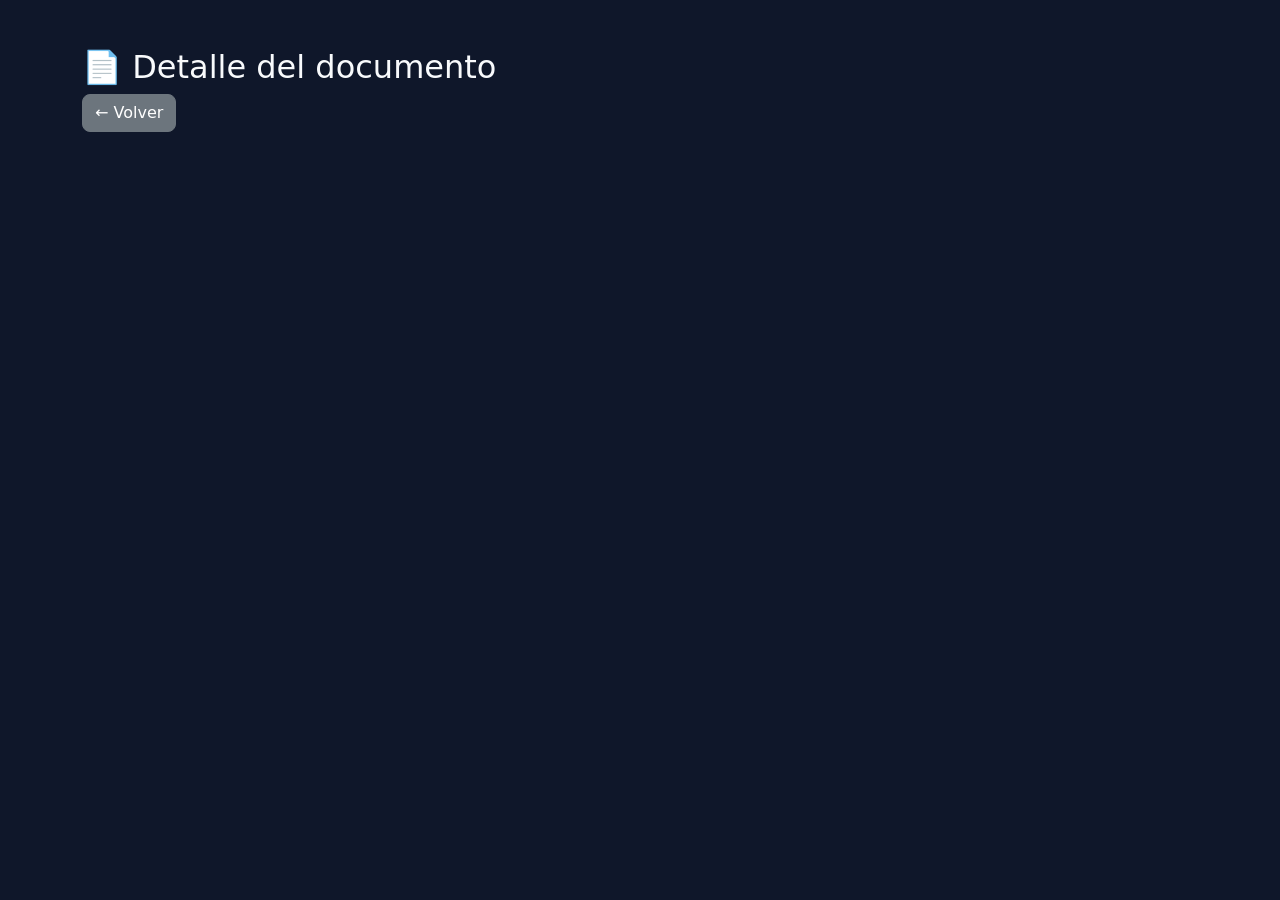
==== frontend/detail.html @ f9a8a102 "frontend funcional" ====
<!DOCTYPE html>
<html>
<head>
  <title>Detalle</title>
  <link href="https://cdn.jsdelivr.net/npm/bootstrap@5.3.0/dist/css/bootstrap.min.css" rel="stylesheet">
  <link rel="stylesheet" href="./css/styles.css">
</head>
<body class="container mt-5">

<h2>📄 Detalle del documento</h2>

<a href="documents.html" class="btn btn-secondary mb-3">← Volver</a>

<div id="content"></div>

<script type="module">
import { getDocument } from "./js/api.js";

const params = new URLSearchParams(window.location.search);
const id = params.get("id");

async function load() {
  const doc = await getDocument(id);

  document.getElementById("content").innerHTML = `
    <h4>${doc.name}</h4>
    <p><strong>Checksum:</strong> ${doc.checksum}</p>
    <pre style="white-space: pre-wrap;">${doc.extracted_text}</pre>
  `;
}

load();
</script>

</body>
</html>
---- frontend/css/styles.css ----
body {
  background: #0f172a;
  color: #e2e8f0;
  font-family: system-ui, Arial, sans-serif;
}

h1, h2, h3 {
  color: #f8fafc;
}

a {
  text-decoration: none;
}

.card-custom {
  background: #1e293b;
  border-radius: 12px;
  padding: 20px;
  box-shadow: 0 10px 25px rgba(0,0,0,0.3);
}

.btn-primary {
  background-color: #3b82f6;
  border: none;
}

.btn-success {
  background-color: #22c55e;
  border: none;
}

.btn-danger {
  background-color: #ef4444;
  border: none;
}

.btn {
  border-radius: 8px;
}

.table {
  color: #e2e8f0;
}

.table thead {
  background: #334155;
}

input, textarea {
  background: #1e293b !important;
  color: #e2e8f0 !important;
  border: 1px solid #334155 !important;
}

pre {
  background: #0b1220;
  padding: 15px;
  border-radius: 10px;
  color: #cbd5e1;
}
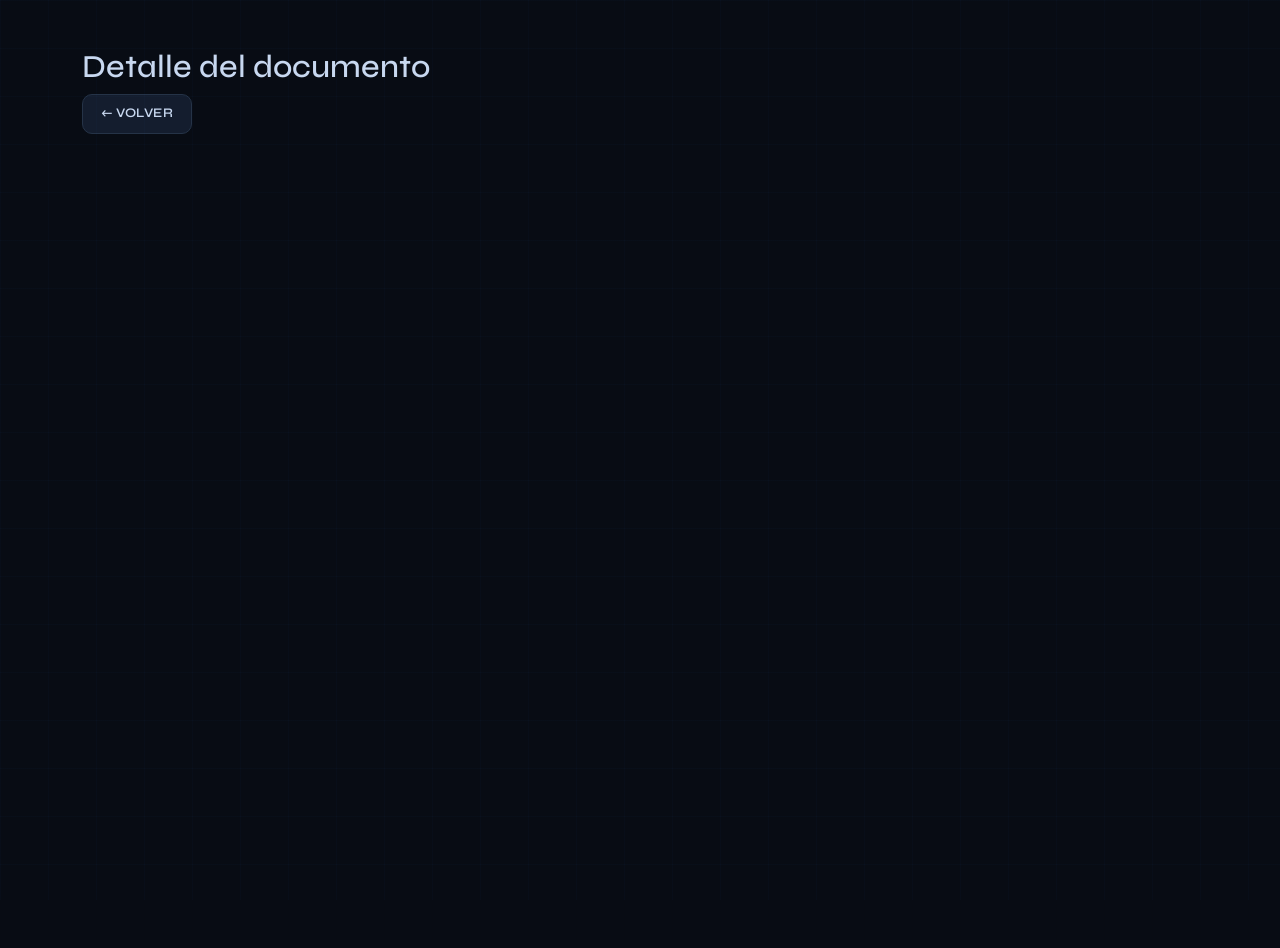
==== commit d60ac8d9: "se arregló el frontend" ====
--- a/frontend/detail.html
+++ b/frontend/detail.html
@@ -7,7 +7,7 @@
 </head>
 <body class="container mt-5">
 
-<h2>📄 Detalle del documento</h2>
+<h2>Detalle del documento</h2>
 
 <a href="documents.html" class="btn btn-secondary mb-3">← Volver</a>
 
--- a/frontend/css/styles.css
+++ b/frontend/css/styles.css
@@ -1,60 +1,632 @@
+@import url('https://fonts.googleapis.com/css2?family=DM+Mono:ital,wght@0,300;0,400;0,500;1,300&family=Syne:wght@400;500;600;700;800&display=swap');
+
+/* ──────────────────────────────────────────
+   TOKENS
+────────────────────────────────────────── */
+:root {
+  --bg:        #080c14;
+  --surface:   #0e1521;
+  --surface2:  #141d2e;
+  --border:    #1e2d45;
+  --border2:   #253347;
+  --accent:    #3b8bff;
+  --accent-dim:#1a4a8a;
+  --green:     #00d97e;
+  --green-dim: #00522f;
+  --red:       #ff4b4b;
+  --red-dim:   #5a1010;
+  --text:      #c8d8f0;
+  --text-muted:#5a7090;
+  --text-dim:  #3a5070;
+  --white:     #eaf2ff;
+  --mono:      'DM Mono', monospace;
+  --sans:      'Syne', sans-serif;
+  --radius:    10px;
+  --radius-lg: 16px;
+  --shadow:    0 4px 24px rgba(0,0,0,.55);
+  --shadow-lg: 0 12px 48px rgba(0,0,0,.7);
+  --transition: .18s cubic-bezier(.4,0,.2,1);
+}
+
+/* ──────────────────────────────────────────
+   RESET & BASE
+────────────────────────────────────────── */
+*, *::before, *::after { box-sizing: border-box; margin: 0; padding: 0; }
+
+html { scroll-behavior: smooth; }
+
 body {
-  background: #0f172a;
-  color: #e2e8f0;
-  font-family: system-ui, Arial, sans-serif;
-}
-
-h1, h2, h3 {
-  color: #f8fafc;
-}
-
-a {
+  background: var(--bg);
+  color: var(--text);
+  font-family: var(--sans);
+  min-height: 100vh;
+  line-height: 1.6;
+  -webkit-font-smoothing: antialiased;
+}
+
+/* subtle grid texture */
+body::before {
+  content: '';
+  position: fixed;
+  inset: 0;
+  background-image:
+    linear-gradient(rgba(59,139,255,.025) 1px, transparent 1px),
+    linear-gradient(90deg, rgba(59,139,255,.025) 1px, transparent 1px);
+  background-size: 48px 48px;
+  pointer-events: none;
+  z-index: 0;
+}
+
+/* ──────────────────────────────────────────
+   LAYOUT WRAPPER
+────────────────────────────────────────── */
+.page-wrapper {
+  position: relative;
+  z-index: 1;
+  max-width: 860px;
+  margin: 0 auto;
+  padding: 48px 24px 80px;
+}
+
+/* ──────────────────────────────────────────
+   NAVBAR / TOP BAR
+────────────────────────────────────────── */
+.topbar {
+  position: fixed;
+  top: 0; left: 0; right: 0;
+  z-index: 100;
+  display: flex;
+  align-items: center;
+  justify-content: space-between;
+  padding: 0 32px;
+  height: 56px;
+  background: rgba(8,12,20,.85);
+  backdrop-filter: blur(20px);
+  border-bottom: 1px solid var(--border);
+}
+
+.topbar-brand {
+  display: flex;
+  align-items: center;
+  gap: 10px;
+  font-family: var(--sans);
+  font-weight: 700;
+  font-size: 1rem;
+  color: var(--white);
   text-decoration: none;
-}
-
-.card-custom {
-  background: #1e293b;
-  border-radius: 12px;
-  padding: 20px;
-  box-shadow: 0 10px 25px rgba(0,0,0,0.3);
-}
+  letter-spacing: .01em;
+}
+
+.topbar-brand .brand-icon {
+  width: 28px; height: 28px;
+  background: var(--accent);
+  border-radius: 7px;
+  display: grid; place-items: center;
+  font-size: .85rem;
+  color: #fff;
+}
+
+.topbar-nav {
+  display: flex;
+  gap: 4px;
+}
+
+.topbar-nav a {
+  font-size: .8rem;
+  font-weight: 500;
+  color: var(--text-muted);
+  text-decoration: none;
+  padding: 5px 12px;
+  border-radius: 6px;
+  transition: color var(--transition), background var(--transition);
+  letter-spacing: .03em;
+  text-transform: uppercase;
+}
+
+.topbar-nav a:hover,
+.topbar-nav a.active {
+  color: var(--white);
+  background: var(--surface2);
+}
+
+/* ──────────────────────────────────────────
+   PAGE HEADER
+────────────────────────────────────────── */
+.page-header {
+  padding-top: 80px;
+  margin-bottom: 40px;
+}
+
+.page-header .eyebrow {
+  font-family: var(--mono);
+  font-size: .72rem;
+  color: var(--accent);
+  letter-spacing: .12em;
+  text-transform: uppercase;
+  margin-bottom: 10px;
+  opacity: .9;
+}
+
+.page-header h1 {
+  font-size: clamp(1.9rem, 4vw, 2.6rem);
+  font-weight: 800;
+  color: var(--white);
+  letter-spacing: -.03em;
+  line-height: 1.15;
+}
+
+.page-header p {
+  margin-top: 10px;
+  font-size: .95rem;
+  color: var(--text-muted);
+  max-width: 520px;
+}
+
+/* ──────────────────────────────────────────
+   CARD
+────────────────────────────────────────── */
+.card {
+  background: var(--surface);
+  border: 1px solid var(--border);
+  border-radius: var(--radius-lg);
+  padding: 32px;
+  box-shadow: var(--shadow);
+  transition: border-color var(--transition);
+}
+
+.card:hover { border-color: var(--border2); }
+
+/* ──────────────────────────────────────────
+   BUTTONS
+────────────────────────────────────────── */
+.btn {
+  display: inline-flex;
+  align-items: center;
+  gap: 7px;
+  font-family: var(--sans);
+  font-size: .82rem;
+  font-weight: 600;
+  letter-spacing: .04em;
+  text-transform: uppercase;
+  padding: 9px 18px;
+  border-radius: var(--radius);
+  border: none;
+  cursor: pointer;
+  text-decoration: none;
+  transition: opacity var(--transition), transform var(--transition), box-shadow var(--transition);
+  white-space: nowrap;
+}
+
+.btn:hover { opacity: .88; transform: translateY(-1px); }
+.btn:active { opacity: 1; transform: translateY(0); }
 
 .btn-primary {
-  background-color: #3b82f6;
-  border: none;
+  background: var(--accent);
+  color: #fff;
+  box-shadow: 0 0 0 0 rgba(59,139,255,0);
+}
+.btn-primary:hover {
+  box-shadow: 0 0 20px rgba(59,139,255,.35);
 }
 
 .btn-success {
-  background-color: #22c55e;
-  border: none;
-}
+  background: var(--green);
+  color: #071a0f;
+  box-shadow: 0 0 0 0 rgba(0,217,126,0);
+}
+.btn-success:hover {
+  box-shadow: 0 0 20px rgba(0,217,126,.3);
+}
+
+.btn-secondary {
+  background: var(--surface2);
+  color: var(--text);
+  border: 1px solid var(--border2);
+}
+.btn-secondary:hover { background: var(--border); }
 
 .btn-danger {
-  background-color: #ef4444;
-  border: none;
-}
-
-.btn {
+  background: transparent;
+  color: var(--red);
+  border: 1px solid var(--red-dim);
+}
+.btn-danger:hover {
+  background: var(--red-dim);
+  border-color: var(--red);
+}
+
+.btn-info {
+  background: var(--accent-dim);
+  color: var(--accent);
+  border: 1px solid rgba(59,139,255,.25);
+}
+.btn-info:hover {
+  background: rgba(59,139,255,.2);
+  border-color: var(--accent);
+}
+
+.btn-sm {
+  font-size: .75rem;
+  padding: 6px 12px;
+}
+
+.btn-lg {
+  font-size: .9rem;
+  padding: 13px 28px;
+}
+
+/* ──────────────────────────────────────────
+   FORMS
+────────────────────────────────────────── */
+.form-group {
+  margin-bottom: 20px;
+}
+
+.form-label {
+  display: block;
+  font-family: var(--mono);
+  font-size: .73rem;
+  color: var(--text-muted);
+  letter-spacing: .08em;
+  text-transform: uppercase;
+  margin-bottom: 8px;
+}
+
+.form-control {
+  width: 100%;
+  background: var(--surface2) !important;
+  color: var(--white) !important;
+  border: 1px solid var(--border2) !important;
+  border-radius: var(--radius) !important;
+  padding: 11px 14px !important;
+  font-family: var(--sans) !important;
+  font-size: .9rem !important;
+  transition: border-color var(--transition), box-shadow var(--transition) !important;
+  outline: none !important;
+}
+
+.form-control:focus {
+  border-color: var(--accent) !important;
+  box-shadow: 0 0 0 3px rgba(59,139,255,.15) !important;
+}
+
+.form-control::placeholder { color: var(--text-dim) !important; }
+
+/* File input */
+input[type="file"].form-control {
+  padding: 9px 14px !important;
+  cursor: pointer;
+}
+input[type="file"].form-control::-webkit-file-upload-button {
+  background: var(--accent-dim);
+  color: var(--accent);
+  border: 1px solid rgba(59,139,255,.3);
+  border-radius: 6px;
+  padding: 4px 12px;
+  font-family: var(--sans);
+  font-size: .78rem;
+  font-weight: 600;
+  cursor: pointer;
+  margin-right: 12px;
+  transition: background var(--transition);
+}
+input[type="file"].form-control::-webkit-file-upload-button:hover {
+  background: rgba(59,139,255,.2);
+}
+
+/* ──────────────────────────────────────────
+   TABLE
+────────────────────────────────────────── */
+.table-wrap {
+  border: 1px solid var(--border);
+  border-radius: var(--radius-lg);
+  overflow: hidden;
+}
+
+.table {
+  width: 100%;
+  border-collapse: collapse;
+  font-size: .875rem;
+  color: var(--text);
+}
+
+.table thead tr {
+  background: var(--surface2);
+}
+
+.table th {
+  font-family: var(--mono);
+  font-size: .7rem;
+  font-weight: 500;
+  letter-spacing: .1em;
+  text-transform: uppercase;
+  color: var(--text-muted);
+  padding: 13px 18px;
+  border-bottom: 1px solid var(--border);
+  text-align: left;
+}
+
+.table td {
+  padding: 14px 18px;
+  border-bottom: 1px solid var(--border);
+  vertical-align: middle;
+}
+
+.table tbody tr:last-child td { border-bottom: none; }
+
+.table tbody tr {
+  transition: background var(--transition);
+}
+.table tbody tr:hover { background: var(--surface2); }
+
+.table-actions {
+  display: flex;
+  gap: 8px;
+}
+
+/* ──────────────────────────────────────────
+   ALERTS / MESSAGES
+────────────────────────────────────────── */
+.alert {
+  display: flex;
+  align-items: center;
+  gap: 10px;
+  padding: 13px 18px;
+  border-radius: var(--radius);
+  font-size: .875rem;
+  font-weight: 500;
+  border: 1px solid transparent;
+  animation: fadeIn .25s ease;
+}
+
+.alert-success {
+  background: rgba(0,217,126,.08);
+  border-color: rgba(0,217,126,.2);
+  color: var(--green);
+}
+
+.alert-error {
+  background: rgba(255,75,75,.08);
+  border-color: rgba(255,75,75,.2);
+  color: var(--red);
+}
+
+@keyframes fadeIn {
+  from { opacity: 0; transform: translateY(-6px); }
+  to   { opacity: 1; transform: translateY(0); }
+}
+
+/* ──────────────────────────────────────────
+   DETAIL PAGE
+────────────────────────────────────────── */
+.detail-meta {
+  display: flex;
+  flex-wrap: wrap;
+  gap: 16px;
+  margin-bottom: 28px;
+}
+
+.meta-chip {
+  display: flex;
+  align-items: center;
+  gap: 8px;
+  background: var(--surface2);
+  border: 1px solid var(--border2);
   border-radius: 8px;
-}
-
-.table {
-  color: #e2e8f0;
-}
-
-.table thead {
-  background: #334155;
-}
-
-input, textarea {
-  background: #1e293b !important;
-  color: #e2e8f0 !important;
-  border: 1px solid #334155 !important;
-}
+  padding: 8px 14px;
+}
+
+.meta-chip .meta-label {
+  font-family: var(--mono);
+  font-size: .68rem;
+  letter-spacing: .09em;
+  text-transform: uppercase;
+  color: var(--text-muted);
+}
+
+.meta-chip .meta-value {
+  font-family: var(--mono);
+  font-size: .8rem;
+  color: var(--white);
+  word-break: break-all;
+}
+
+.extracted-text-wrap {
+  background: var(--surface);
+  border: 1px solid var(--border);
+  border-radius: var(--radius-lg);
+  overflow: hidden;
+}
+
+.extracted-text-header {
+  display: flex;
+  align-items: center;
+  justify-content: space-between;
+  padding: 12px 18px;
+  background: var(--surface2);
+  border-bottom: 1px solid var(--border);
+}
+
+.extracted-text-header span {
+  font-family: var(--mono);
+  font-size: .72rem;
+  letter-spacing: .09em;
+  text-transform: uppercase;
+  color: var(--text-muted);
+}
+
+.extracted-text-header .dot-group {
+  display: flex; gap: 5px;
+}
+
+.dot {
+  width: 10px; height: 10px;
+  border-radius: 50%;
+}
+.dot-red    { background: #ff5f57; }
+.dot-yellow { background: #febc2e; }
+.dot-green  { background: #28c840; }
 
 pre {
-  background: #0b1220;
-  padding: 15px;
-  border-radius: 10px;
-  color: #cbd5e1;
+  background: transparent;
+  padding: 22px 22px;
+  border-radius: 0;
+  color: var(--text);
+  font-family: var(--mono);
+  font-size: .82rem;
+  line-height: 1.75;
+  white-space: pre-wrap;
+  word-break: break-word;
+  max-height: 520px;
+  overflow-y: auto;
+}
+
+pre::-webkit-scrollbar { width: 5px; }
+pre::-webkit-scrollbar-track { background: transparent; }
+pre::-webkit-scrollbar-thumb { background: var(--border2); border-radius: 99px; }
+
+/* ──────────────────────────────────────────
+   HERO (index)
+────────────────────────────────────────── */
+.hero {
+  padding-top: 96px;
+  text-align: center;
+}
+
+.hero-badge {
+  display: inline-flex;
+  align-items: center;
+  gap: 7px;
+  background: rgba(59,139,255,.1);
+  border: 1px solid rgba(59,139,255,.25);
+  color: var(--accent);
+  font-family: var(--mono);
+  font-size: .72rem;
+  letter-spacing: .1em;
+  text-transform: uppercase;
+  padding: 5px 14px;
+  border-radius: 99px;
+  margin-bottom: 24px;
+}
+
+.hero h1 {
+  font-size: clamp(2.4rem, 6vw, 3.8rem);
+  font-weight: 800;
+  color: var(--white);
+  letter-spacing: -.04em;
+  line-height: 1.1;
+  margin-bottom: 18px;
+}
+
+.hero h1 span {
+  color: var(--accent);
+}
+
+.hero p {
+  font-size: 1rem;
+  color: var(--text-muted);
+  max-width: 480px;
+  margin: 0 auto 40px;
+  line-height: 1.7;
+}
+
+.hero-actions {
+  display: flex;
+  gap: 12px;
+  justify-content: center;
+  flex-wrap: wrap;
+}
+
+.feature-grid {
+  display: grid;
+  grid-template-columns: repeat(auto-fit, minmax(220px, 1fr));
+  gap: 16px;
+  margin-top: 64px;
+  text-align: left;
+}
+
+.feature-card {
+  background: var(--surface);
+  border: 1px solid var(--border);
+  border-radius: var(--radius-lg);
+  padding: 22px;
+  transition: border-color var(--transition), transform var(--transition);
+}
+
+.feature-card:hover {
+  border-color: var(--border2);
+  transform: translateY(-2px);
+}
+
+.feature-icon {
+  font-size: 1.4rem;
+  margin-bottom: 12px;
+}
+
+.feature-card h3 {
+  font-size: .9rem;
+  font-weight: 700;
+  color: var(--white);
+  margin-bottom: 6px;
+}
+
+.feature-card p {
+  font-size: .8rem;
+  color: var(--text-muted);
+  line-height: 1.6;
+}
+
+/* ──────────────────────────────────────────
+   DIVIDER
+────────────────────────────────────────── */
+.divider {
+  height: 1px;
+  background: var(--border);
+  margin: 32px 0;
+}
+
+/* ──────────────────────────────────────────
+   SPINNER
+────────────────────────────────────────── */
+.spinner {
+  display: inline-block;
+  width: 16px; height: 16px;
+  border: 2px solid var(--border2);
+  border-top-color: var(--accent);
+  border-radius: 50%;
+  animation: spin .6s linear infinite;
+}
+
+@keyframes spin { to { transform: rotate(360deg); } }
+
+/* ──────────────────────────────────────────
+   EMPTY STATE
+────────────────────────────────────────── */
+.empty-state {
+  text-align: center;
+  padding: 60px 20px;
+  color: var(--text-muted);
+}
+
+.empty-state .empty-icon {
+  font-size: 2.5rem;
+  margin-bottom: 14px;
+  opacity: .4;
+}
+
+.empty-state p {
+  font-size: .9rem;
+  margin-bottom: 20px;
+}
+
+/* ──────────────────────────────────────────
+   RESPONSIVE
+────────────────────────────────────────── */
+@media (max-width: 600px) {
+  .topbar { padding: 0 16px; }
+  .page-wrapper { padding: 48px 16px 60px; }
+  .card { padding: 22px; }
+  .topbar-nav a { padding: 5px 8px; font-size: .75rem; }
+  .table th, .table td { padding: 11px 12px; }
+  .detail-meta { flex-direction: column; }
 }
